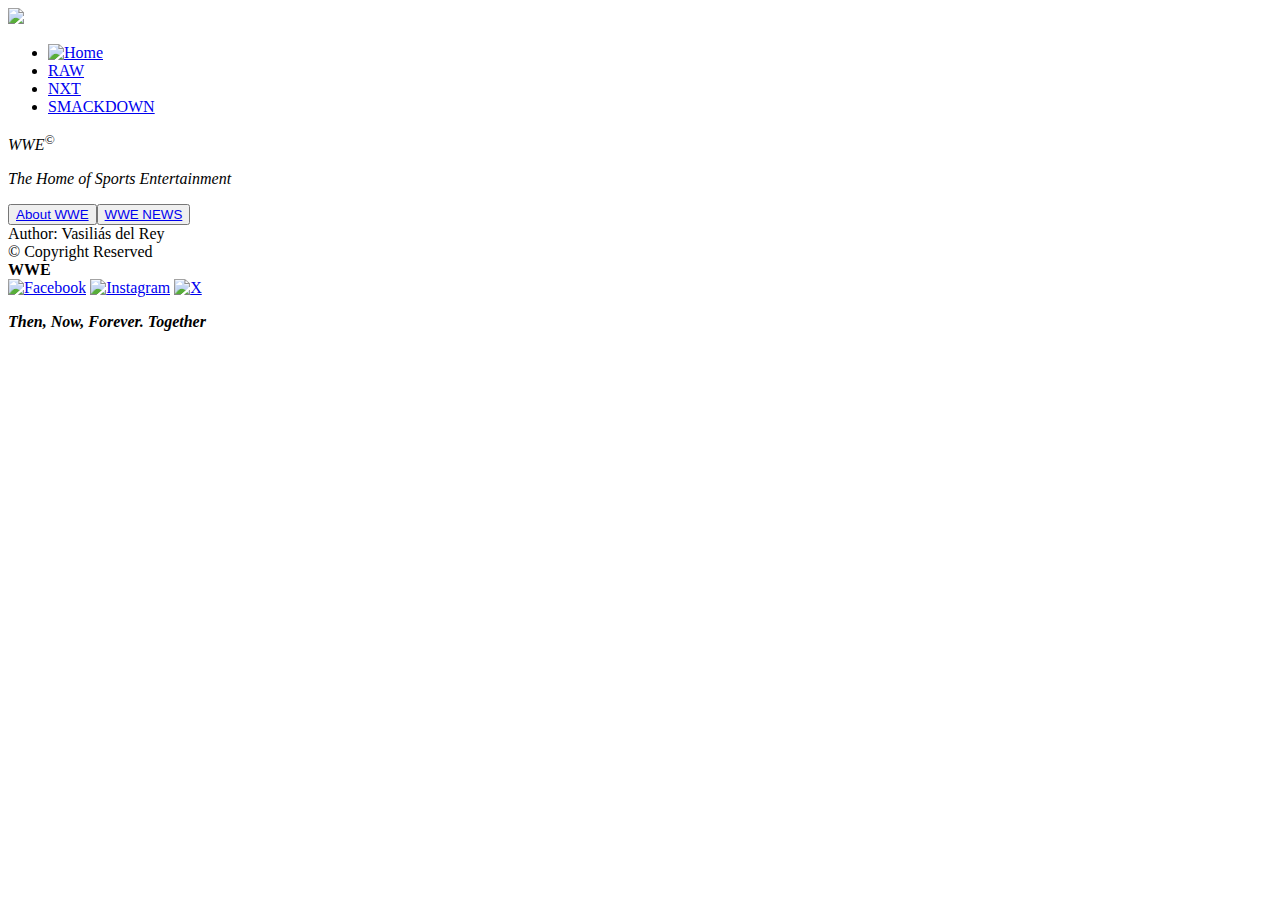
==== index.html @ f010c23b "Add files via upload" ====
<!DOCTYPE html>
<html lang="en">
<head>
    <meta charset="UTF-8">
    <meta http-equiv="X-UA-Compatible" content="IE=edge">
    <meta name="viewport" content="width=device-width, initial-scale=1.0">
    <title>WWE Website</title>
    <link rel="stylesheet" href="style.css">
    <link href="https://fonts.googleapis.com/css2?family=Poppins:wght@200&display=swap" rel="stylesheet">
</head>
<body>
<div class="slider">
    <header class="header">
        <a href="https://www.wwe.com" target="_blank"><img src="wwe-logo-png-2459.png" class="logo"></a>
        <!-- <div id="home">
            <ul>
                
            </ul>
        </div> -->
        <!-- <nav class="home">
            <a href="index.html"></a>
        </nav>     -->
        <nav class="navbar">    
            <ul>
                <li><a href="index.html" ><img src="house-16.ico" width="20" class="home_icon" title="Home" alt="Home"></a></li>
                <li><a href="Raw.html" target="_blank">RAW</a></li>
                <li><a href="NXT.html" target="_blank">NXT</a></li>
                <li><a href="SmackDown.html" target="_blank">SMACKDOWN</a></li>
            </ul>
        </nav>
    </header>


<!-- Background Images -->
    <!-- https://www.wwe.com/f/styles/gallery_img_l/public/all/2024/04/059_WM40BTD_04062024RW_00505--fdedaa1c785a3417e08cbbca41dfa062.jpg -->
    <!-- https://www.wwe.com/f/styles/gallery_img_l/public/all/2024/04/084_WM40BTS_04062024RW_01684--2447fdf4ffb3ea4c11a998e7056ed86d.jpg -->
    <!-- https://www.wwe.com/f/styles/gallery_img_l/public/all/2024/04/099_WM40BTS_04072024RW_00428--312bcfb0871f629039e596c2ac1347c2.jpg -->
    <!-- https://www.wwe.com/f/styles/gallery_img_l/public/all/2024/04/134_WM40BTS_04072024RW_00398--c61134a6f89207119844a7d9ab901a5f.jpg -->
    <!-- https://www.wwe.com/f/styles/gallery_img_l/public/all/2024/04/203_WM40_04072024AT_45391--282d3600710cddd875eb82b7dd0a50bb.jpg -->
    <!-- https://www.wwe.com/f/styles/gallery_img_l/public/all/2024/04/205_WM40_04072024RF_90659--0ad5b5adebf6eabea9b34149b9f9934b.jpg -->
    <!-- https://www.wwe.com/f/styles/gallery_img_l/public/photo/image/2014/03/WM03_A1987_004b.jpg -->
    <!-- https://www.wwe.com/f/styles/gallery_img_l/public/photo/image/2014/03/0S_WMS_2_Batch1_16_17Rb.jpg -->
    <!-- https://www.wwe.com/f/styles/gallery_img_l/public/photo/image/2014/03/WM23_04012007rf_1357.jpg -->
    <!-- https://www.wwe.com/f/styles/gallery_img_l/public/photo/image/2014/03/17_ric_flair_milestone_02.jpg -->
    <!-- https://www.wwe.com/f/styles/gallery_img_l/public/photo/image/2014/03/WM29_Photo_150.jpg -->
    <!-- https://www.wwe.com/f/styles/gallery_img_l/public/photo/image/2014/04/082_WM30_04062014jg_3032.jpg -->
    <!-- https://www.wwe.com/f/styles/gallery_img_l/public/2016/03/WM28_04012012dog_1268--9a4f07e6248ed37eab548dd12e47b5c2.jpg -->
    <!-- https://www.wwe.com/f/styles/gallery_img_l/public/2016/03/WM31_03292015mm_04257--06a12659e6163d62ac9795f910fce76a.jpg -->
    <!-- https://www.wwe.com/f/styles/gallery_img_l/public/all/2018/03/010_WM33_04022017mm_10955--417b6e44430a36f543a1753f492d220f.jpg -->


    <div class="tit">
        <p><i>WWE<sup>&copy</sup></i></p>
    </div>
    <!-- <div id="wallpaper">
        <img src="wwe-wallpaper.jpg">
    </div> -->

    <!--Description-->
    

    <div class="desc">
        <p><i>The Home of Sports Entertainment</i></p>
    </div>
    
    <!--Buttons-->
    <div style="display: flex;">
        <button type="button">
            <span id = button1>
                <a href="About_Us.html" target="_blank" title="About WWE">About WWE</a>
            </span>
        </button>
        <button onclick="" type="button">
            <span id="button2">
                <a href="#" target="_blank" title="WWE NEWS">WWE NEWS</a>
            </span>
        </button>
    </div>



    <!-- <p>Lorem ipsum dolor sit amet consectetur, adipisicing elit. Expedita labore praesentium nemo iure animi placeat eligendi atque quae temporibus? Ad odit exercitationem nostrum dolorum cupiditate adipisci, facilis temporibus architecto pariatur.</p>
    <p>Lorem ipsum dolor sit, amet consectetur adipisicing elit. Fugit, maxime dolorem laboriosam quidem enim harum illum minus accusamus cumque explicabo ipsum non consequuntur nam? Ab minus hic dolores quo nihil!</p>
    <p>Lorem ipsum dolor sit, amet consectetur adipisicing elit. Autem ipsum saepe adipisci provident odio fuga quod iste delectus repellat ex. Commodi, aliquid excepturi ab mollitia sapiente veniam vel culpa a.</p>
    <p>Lorem ipsum dolor sit amet consectetur adipisicing elit. Adipisci, officia totam. Dolor vero asperiores aliquid in, officia necessitatibus nobis. Officiis, saepe rerum? Eos numquam repudiandae quisquam delectus fugit. Magnam, quisquam.</p>
    <p>Lorem ipsum, dolor sit amet consectetur adipisicing elit. Molestias quae quaerat doloremque rerum nisi dolorum quo ullam hic! Possimus aut voluptates cupiditate porro impedit numquam distinctio, dignissimos sunt nemo eaque!</p> -->
</div>
<footer>
    <div class="left-footer">
        Author: Vasiliás del Rey<br>
        &copy; Copyright Reserved<br>
        <b>WWE</b>
    </div>
    <div class="middle-footer">
        <a href="https://web.facebook.com/wwe/?_rdc=1&_rdr" target="_blank" title="WWE Facebook"><img src="facebook.png" width="30" alt="Facebook"></a>
        <a href="https://www.instagram.com/wwe/?hl=en" target="_blank" title="WWE Instagram"><img src="instagram.png" width="30" alt="Instagram"></a>
        <a href="https://twitter.com/wwe?lang=en" target="_blank" title="WWE Twitter"><img src="twitter.png" width="30" alt="X"></a>
    </div>
    <div class="right-footer">
        <p><i><b>Then, Now, Forever. Together</b></i></p>
    </div>
</footer> 
</body>
</html>
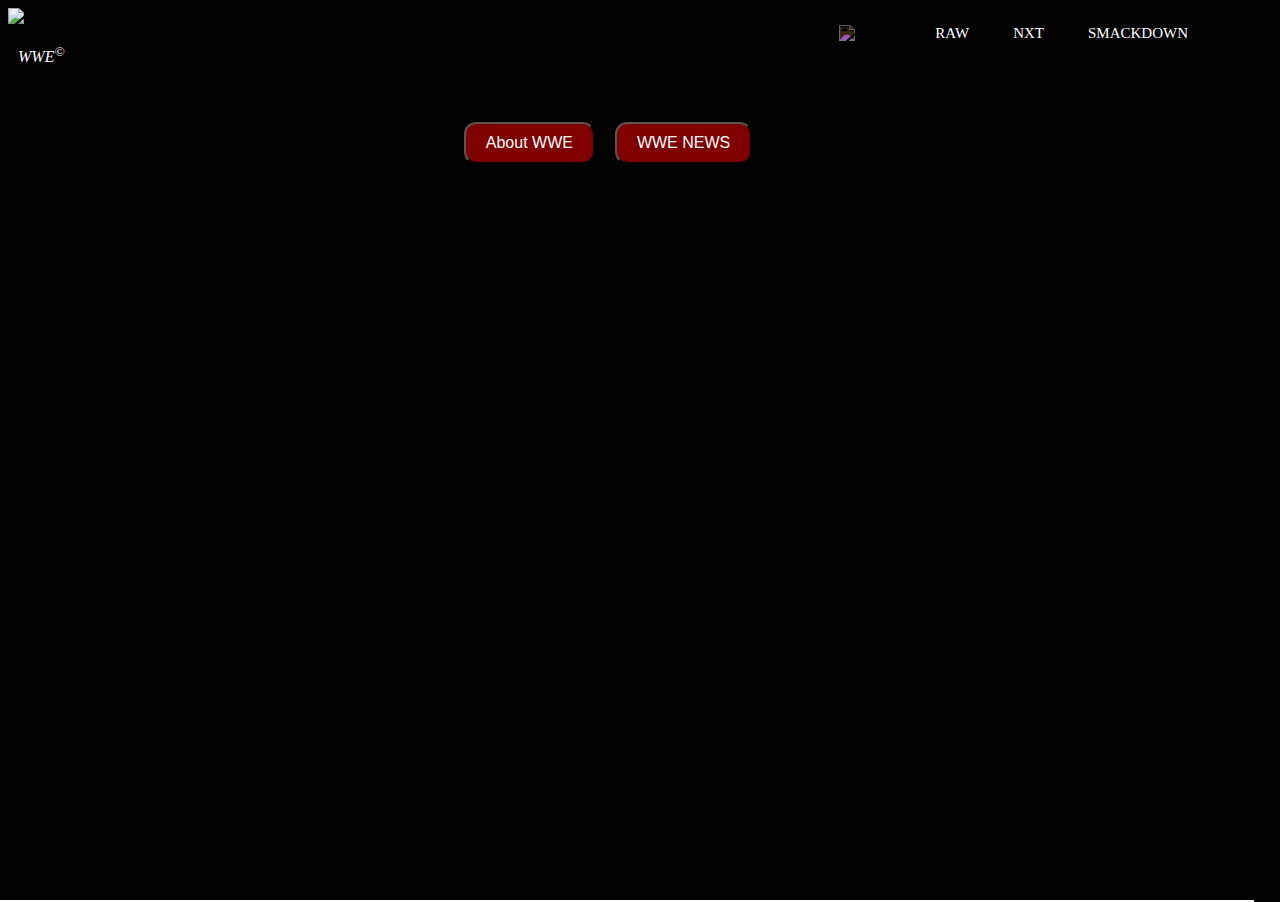
==== commit dde9ba78: "Update index.html" ====
--- a/index.html
+++ b/index.html
@@ -23,7 +23,7 @@
         <nav class="navbar">    
             <ul>
                 <li><a href="index.html" ><img src="house-16.ico" width="20" class="home_icon" title="Home" alt="Home"></a></li>
-                <li><a href="Raw.html" target="_blank">RAW</a></li>
+                <li><a href="WWE Mini Website/Raw.html" target="_blank">RAW</a></li>
                 <li><a href="NXT.html" target="_blank">NXT</a></li>
                 <li><a href="SmackDown.html" target="_blank">SMACKDOWN</a></li>
             </ul>
@@ -101,4 +101,4 @@
     </div>
 </footer> 
 </body>
-</html>+</html>
--- a/style.css
+++ b/style.css
@@ -0,0 +1,285 @@
+body{
+    background-color: black;
+}
+
+.header{
+    background-color: transparent;
+    margin: 0;
+    padding: 0;
+    border-top-right-radius: 5px;
+    border-top-left-radius: 5px;
+}
+/* #home ul li a{
+    margin-right: 5px;
+    float: left;
+} */
+.logo{
+    width: 70px;
+    cursor: pointer;
+    align-self: center;
+}
+
+.logo a:link{text-decoration: none;}
+
+.navbar{
+    list-style: none;
+    margin: 0;
+    padding: 0;
+    float: right;
+    /* box-shadow: 5px 5px; */
+    text-align: right;
+}
+
+.navbar li{
+    display: inline-block;
+    padding: 0px 20px;
+}
+
+.navbar ul li a{
+    text-decoration: none;
+    font-size: 15px;
+}
+
+.navbar ul li a:hover::after{
+    content: "";
+    position: absolute;
+    width: 98%;
+    height: 2px;
+    background-color: white;
+    bottom: -2px;
+    left: 0;
+    transition: width 0.3s;
+}
+
+
+.slider{
+    width: 1200px;
+    height: 650px;
+    background: url(https://www.wwe.com/f/styles/gallery_img_l/public/all/2024/04/205_WM40_04072024RF_90659--0ad5b5adebf6eabea9b34149b9f9934b.jpg);
+    margin:  0;
+    animation: slide 50s infinite;   
+    float: left; 
+}
+
+@keyframes slide{
+    6%{
+        background: url(https://www.wwe.com/f/styles/gallery_img_l/public/all/2024/04/059_WM40BTD_04062024RW_00505--fdedaa1c785a3417e08cbbca41dfa062.jpg);
+    }
+    12%{
+        background: url(https://www.wwe.com/f/styles/gallery_img_l/public/all/2024/04/084_WM40BTS_04062024RW_01684--2447fdf4ffb3ea4c11a998e7056ed86d.jpg);
+    }
+    18%{
+        background: url(    https://www.wwe.com/f/styles/gallery_img_l/public/all/2024/04/099_WM40BTS_04072024RW_00428--312bcfb0871f629039e596c2ac1347c2.jpg
+        );
+    }
+    24%{
+        background: url(    https://www.wwe.com/f/styles/gallery_img_l/public/all/2024/04/134_WM40BTS_04072024RW_00398--c61134a6f89207119844a7d9ab901a5f.jpg
+        );
+    }
+    30%{
+        background: url(    https://www.wwe.com/f/styles/gallery_img_l/public/all/2024/04/203_WM40_04072024AT_45391--282d3600710cddd875eb82b7dd0a50bb.jpg
+        );
+    }
+    36%{
+        background: url(    https://www.wwe.com/f/styles/gallery_img_l/public/all/2024/04/205_WM40_04072024RF_90659--0ad5b5adebf6eabea9b34149b9f9934b.jpg
+        );
+    }
+    42%{
+        background: url(    https://www.wwe.com/f/styles/gallery_img_l/public/photo/image/2014/03/WM03_A1987_004b.jpg
+        );
+    }
+    48%{
+        background: url(    https://www.wwe.com/f/styles/gallery_img_l/public/photo/image/2014/03/0S_WMS_2_Batch1_16_17Rb.jpg
+        );
+    }
+    54%{
+        background: url(    https://www.wwe.com/f/styles/gallery_img_l/public/photo/image/2014/03/WM23_04012007rf_1357.jpg
+        );
+    }
+    60%{
+        background: url(    https://www.wwe.com/f/styles/gallery_img_l/public/photo/image/2014/03/17_ric_flair_milestone_02.jpg
+        );
+    }
+    66%{
+        background: url(    https://www.wwe.com/f/styles/gallery_img_l/public/photo/image/2014/03/WM29_Photo_150.jpg
+        );
+    }
+    72%{
+        background: url(    https://www.wwe.com/f/styles/gallery_img_l/public/photo/image/2014/04/082_WM30_04062014jg_3032.jpg
+        );
+    }
+    78%{
+        background: url(    https://www.wwe.com/f/styles/gallery_img_l/public/2016/03/WM28_04012012dog_1268--9a4f07e6248ed37eab548dd12e47b5c2.jpg
+        );
+    }
+    84%{
+        background: url(    https://www.wwe.com/f/styles/gallery_img_l/public/2016/03/WM31_03292015mm_04257--06a12659e6163d62ac9795f910fce76a.jpg
+        );
+    }
+    100%{
+        background: url(    https://www.wwe.com/f/styles/gallery_img_l/public/all/2018/03/010_WM33_04022017mm_10955--417b6e44430a36f543a1753f492d220f.jpg
+        );
+    }
+}
+
+#wallpaper{
+    height: 10px;
+    margin-left: 50%;
+}
+
+.desc{
+    text-align: center;
+    font-size: 30px;
+    font-family: 'Gill Sans', 'Gill Sans MT', Calibri, 'Trebuchet MS', sans-serif;
+    
+}
+
+/* .desc p i{
+    color: red;
+} */
+.home_icon{
+    outline: none;
+    filter: none;
+}
+
+button{
+    align-items: center;
+    text-align: center;
+    display: flex;
+    
+    justify-content: center;
+    margin: auto;
+    font-size: 16px;
+    border-radius: 12px;
+    align-self: center;
+    
+    padding: 10px 20px;
+    text-decoration: none;
+    background-color: maroon;
+
+    transition: transform 0.3s, color 0.3s;
+}
+
+button:first-child{ /*Targets the first button in the container*/
+    margin-right: 10px;
+    
+}
+
+ button:last-child{ /*Targets the last button in the container */
+    margin-left: 10px;
+}
+
+/* button:hover span{
+    width: 100%;
+}
+
+button:hover{
+    border: none;
+    transition: 0.5s; 
+}*/
+
+/* .button {
+    background-color: #e9e9e9;
+    color: #333;
+    padding: 10px 20px;
+    border: none;
+    transition: transform 0.3s, color 0.3s;
+  } */
+
+ /* Button hover */ 
+ button a{
+    text-decoration: none;
+  }
+  
+  button:hover {
+    animation: throb 1s infinite;
+    color: transparent;
+  }
+  
+  @keyframes throb {
+    0% {
+       transform: scale(1) /*rotate(0deg)*/; 
+    }
+    50% {
+      transform: scale(1.2) /*rotate(-5deg)*/;
+    }
+    100% {
+      transform: scale(1) /*rotate(0deg)*/;
+    }
+  }
+  
+  /* button::before{
+    background-color: maroon;
+  } */
+  
+  button:hover::after {
+    content: "";
+    /* color: #333;
+    opacity: 0; */
+    transition: opacity 0.3s;
+  }
+  
+  /* button:hover::after {
+    animation: squint 1s infinite;
+    opacity: 1;
+  } */
+  
+  button a::after {
+    content: "";
+    position: absolute;
+    width: 98%;
+    height: 2px;
+    background-color: white;
+    bottom: -2px;
+    left: 0;
+    transition: width 10.3s;
+  }
+
+
+
+
+a{
+    color: white;
+}
+
+
+/* a:hover{
+    background-color: darkslateblue;
+} */
+
+.tit{
+    color: white;
+    padding-left: 10px;
+    margin: 0;
+    float: left;
+}
+
+.tit a:link{text-decoration: none;} /* Removing an underline from the hyperlink text WWE */
+
+.home_icon{
+    filter: invert(1);
+  }
+
+  footer {
+    display: flex; /* Use flexbox for layout */
+    align-items: center; /* Vertically center the elements */
+    justify-content: space-between;/* Distribute the elements evenly */
+    background-color: black;
+    border-radius: 5px;
+    padding: 10px;
+    bottom: 0;
+    /* width: 100%; */
+  }
+
+  .left-footer {
+    margin-right: auto; /* Allow the element to grow to occupy available space */
+  }
+
+  .middle-footer {
+    text-align: center;
+    margin-left: 10px;
+    margin-right: auto;
+    padding: 10px;
+  }
+
+  